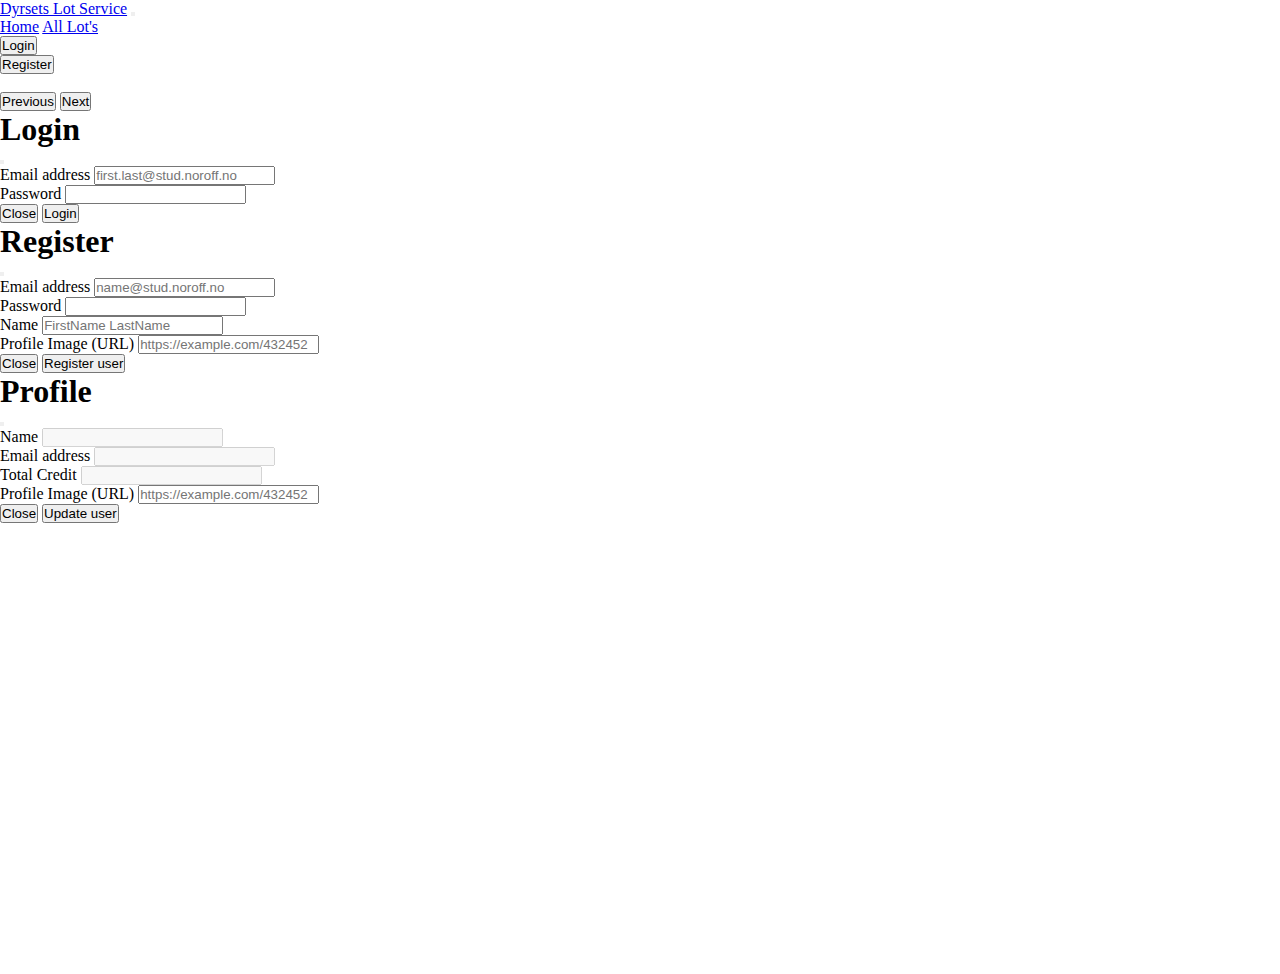
==== index.html @ 3d243ece "Profile and style" ====
<!DOCTYPE html>
<html lang="en">

<head>
    <meta charset="UTF-8">
    <meta http-equiv="X-UA-Compatible" content="IE=edge">
    <meta name="viewport" content="width=device-width, initial-scale=1.0">
    <link rel="stylesheet" href="/style.css">
    <link href="https://cdn.jsdelivr.net/npm/bootstrap@5.2.3/dist/css/bootstrap.min.css" rel="stylesheet"
        integrity="sha384-rbsA2VBKQhggwzxH7pPCaAqO46MgnOM80zW1RWuH61DGLwZJEdK2Kadq2F9CUG65" crossorigin="anonymous">
    <script defer src="https://cdn.jsdelivr.net/npm/bootstrap@5.2.3/dist/js/bootstrap.bundle.min.js"
        integrity="sha384-kenU1KFdBIe4zVF0s0G1M5b4hcpxyD9F7jL+jjXkk+Q2h455rYXK/7HAuoJl+0I4" crossorigin="anonymous">
        </script>
    <title>Home</title>
</head>

<body>
    <header>
        <nav class="navbar navbar-expand-lg sticky-top bg-light">
            <div class="container-fluid">
                <a class="navbar-brand" href="/index.html">Dyrsets Lot Service</a>
                <button class="navbar-toggler" type="button" data-bs-toggle="collapse"
                    data-bs-target="#navbarNavAltMarkup" aria-controls="navbarNavAltMarkup" aria-expanded="false"
                    aria-label="Toggle navigation">
                    <span class="navbar-toggler-icon"></span>
                </button>
                <div class="collapse navbar-collapse" id="navbarNavAltMarkup">
                    <div class="navbar-nav">
                        <a class="nav-link active" aria-current="page" href="/index.html">Home</a>
                        <a class="nav-link" href="/allLots.html">All Lot's</a>
                        <a class="nav-link logged-in" href="/myLots.html">My Lot's</a>
                    </div>

                </div>
                <button type="button" class="btn btn-primary logged-out" data-bs-toggle="modal"
                    data-bs-target="#loginModal">
                    Login
                </button>
                <button type="button" class="btn btn-primary logged-out" data-bs-toggle="modal"
                    data-bs-target="#registerModal">
                    Register
                </button>
                <!-- TODO Create profile information w/option to add image -->
                <button id="profile-btn" type="button" class="btn btn-primary logged-in" data-bs-toggle="modal"
                    data-bs-target="#profile-modal">Profile</button>
                <button id="logout-btn" type="button" class="btn btn-primary logged-in">
                    Logout
                </button>
            </div>
        </nav>
    </header>

    <main>

        <img src="https://unsplash.com/photos/a-bald-eagle-with-a-white-head-and-yellow-beak-4qLHUf4DSAI" alt="">

        <div class="container" id="lot-carousel">
            <div id="carouselExample" class="carousel slide">
                <div class="carousel-inner">
                    <!-- Generated in lot.js -->
                </div>
                <button class="carousel-control-prev" type="button" data-bs-target="#carouselExample"
                    data-bs-slide="prev">
                    <span class="carousel-control-prev-icon" aria-hidden="true"></span>
                    <span class="visually-hidden">Previous</span>
                </button>
                <button class="carousel-control-next" type="button" data-bs-target="#carouselExample"
                    data-bs-slide="next">
                    <span class="carousel-control-next-icon" aria-hidden="true"></span>
                    <span class="visually-hidden">Next</span>
                </button>
            </div>
        </div>



        <!-- Login Modal -->
        <div class="modal fade" id="loginModal" tabindex="-1" aria-labelledby="loginModalLabel" aria-hidden="true">
            <div class="modal-dialog">
                <div class="modal-content">
                    <div class="modal-header">
                        <h1 class="modal-title fs-5" id="loginModalLabel">Login</h1>
                        <button type="button" class="btn-close" data-bs-dismiss="modal" aria-label="Close"></button>
                    </div>
                    <div class="modal-body">
                        <div class="mb-3">
                            <label for="login-email" class="form-label">Email address</label>
                            <input type="email" class="form-control" id="login-email"
                                placeholder="first.last@stud.noroff.no">
                        </div>
                        <div class="mb-3">
                            <label for="login-password" class="form-label">Password</label>
                            <input type="password" class="form-control" id="login-password">
                        </div>
                    </div>
                    <div class="modal-footer">
                        <button type="button" class="btn btn-secondary" data-bs-dismiss="modal">Close</button>
                        <button id="login-btn" type="button" class="btn btn-primary">Login</button>
                    </div>
                </div>
            </div>
        </div>
        <!-- Register Modal -->
        <div class="modal fade" id="registerModal" tabindex="-1" aria-labelledby="registerModalLabel"
            aria-hidden="true">
            <div class="modal-dialog">
                <div class="modal-content">
                    <div class="modal-header">
                        <h1 class="modal-title fs-5" id="registerModalLabel">Register</h1>
                        <button type="button" class="btn-close" data-bs-dismiss="modal" aria-label="Close"></button>
                    </div>
                    <div class="modal-body">
                        <form id="register-form">
                            <div class="mb-3">
                                <label for="register-email" class="form-label">Email address</label>
                                <input id="register-email" type="email" class="form-control"
                                    placeholder="name@stud.noroff.no">
                                <div id="email-feedback" class="invalid-feedback">
                                    Email must match this format - name@stud.noroff.no
                                </div>
                            </div>
                            <div class="mb-3">
                                <label for="register-password" class="form-label">Password</label>
                                <input id="register-password" type="password" class="form-control">
                                <div id="password-feedback" class="invalid-feedback">
                                    Password must be at least 8 characters long
                                </div>
                            </div>
                            <div class="mb-3">
                                <label for="register-Name" class="form-label">Name</label>
                                <input id="register-name" type="name" class="form-control"
                                    placeholder="FirstName LastName">
                                <div id="name-feedback" class="invalid-feedback">
                                    max 20 character, no spaces or signs except "_"
                                </div>
                            </div>
                            <div class="mb-3">
                                <label for="register-avatar" class="form-label">Profile Image (URL)</label>
                                <input id="register-avatar" class="form-control" type="url"
                                    placeholder="https://example.com/432452">
                            </div>
                            <div class="modal-footer">
                                <button type="button" class="btn btn-secondary" data-bs-dismiss="modal">Close</button>
                                <button id="register-btn" type="submit" class="btn btn-primary">Register user</button>
                            </div>
                        </form>
                    </div>
                </div>
            </div>
        </div>

        <!-- Profile Modal -->
        <div class="modal fade" id="profile-modal" tabindex="-1" aria-labelledby="profileModal" aria-hidden="true">
            <div class="modal-dialog">
                <div class="modal-content">
                    <div class="modal-header">
                        <h1 class="modal-title fs-5" id="profileModalLable">Profile</h1>
                        <button type="button" class="btn-close" data-bs-dismiss="modal" aria-label="Close"></button>
                    </div>
                    <div class="modal-body">
                        <form id="profile-form">
                            <div class="mb-3">
                                <label for="profile-name" class="form-label">Name</label>
                                <input id="profile-name" type="name" class="form-control" disabled>
                            </div>
                            <div class="mb-3">
                                <label for="profile-email" class="form-label">Email address</label>
                                <input id="profile-email" type="email" class="form-control" disabled>
                            </div>
                            <div class="mb-3">
                                <label for="profile-credit" class="form-label">Total Credit</label>
                                <input id="profile-credit" type="number" class="form-control" disabled>
                            </div>
                            <div class="mb-3">
                                <label for="profile-avatar" class="form-label">Profile Image (URL)</label>
                                <input id="profile-avatar" class="form-control" type="url"
                                    placeholder="https://example.com/432452">
                            </div>
                            <div class="modal-footer">
                                <button type="button" class="btn btn-secondary" data-bs-dismiss="modal">Close</button>
                                <button id="update-btn" type="submit" class="btn btn-primary">Update user</button>
                            </div>
                        </form>
                    </div>
                </div>
            </div>
        </div>



        <!-- Notification -->
        <div class="position-fixed bottom-0 start-50 translate-middle-x p-3 notification" style="z-index: 11">
            <div id="liveToast" class="toast" role="alert" aria-live="assertive" aria-atomic="true">
                <div class="toast-body"></div>
            </div>
        </div>

    </main>
    <footer></footer>
    <script src="https://code.jquery.com/jquery-3.6.0.min.js"></script>
    <script src="/js/index.js" type="module"></script>
    <script src="/js/components/toggleUserInterface.js" type="module"></script>
    <script src="/js/components/notification.js" type="module"></script>
    <script src="/js/components/logout.js" type="module"></script>
    <script src="/js/components/login.js" type="module"></script>
    <script src="/js/components/register.js" type="module"></script>
    <script src="/js/components/profile.js" type="module"></script>
    <script src="/js/service/auctionProfile.js" type="module"></script>
    <script src="/js/storage.js" type="module"></script>
</body>

</html>
---- style.css ----
* {
    margin: 0;
    padding: 0;
}

main {
    height: 100vh;
}

#email-feedback,
#password-feedback,
#name-feedback {
    display: none;
    color: red;
}

.notification {
    z-index: 2000 !important;
}

.mandatory {
    color: crimson;
}
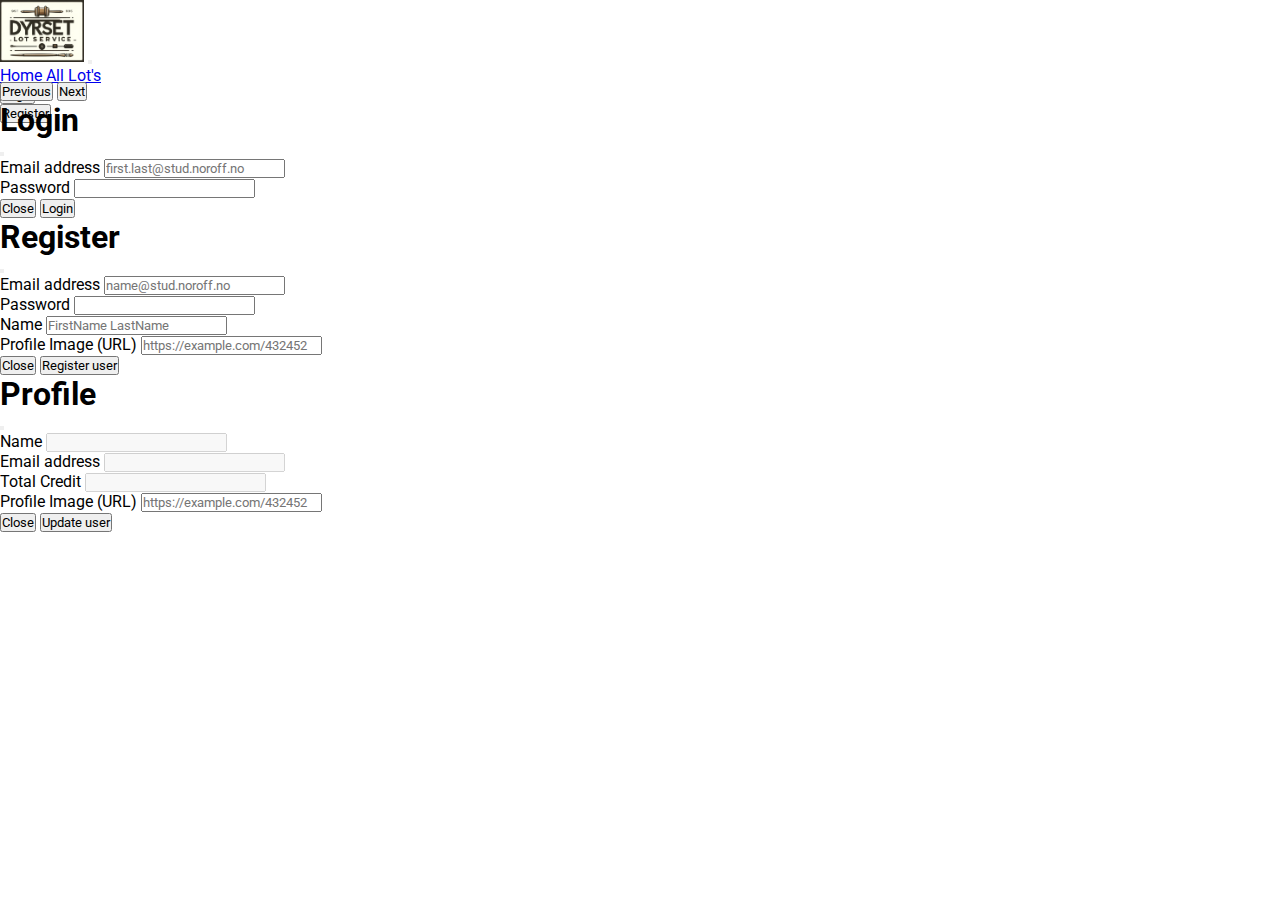
==== commit 48b408c5: "Styling" ====
--- a/index.html
+++ b/index.html
@@ -18,7 +18,8 @@
     <header>
         <nav class="navbar navbar-expand-lg sticky-top bg-light">
             <div class="container-fluid">
-                <a class="navbar-brand" href="/index.html">Dyrsets Lot Service</a>
+                <a class="navbar-brand" href="/index.html"><img style="height: 62px; width: auto;"
+                        src="/image/lotLogo.png"></img></a>
                 <button class="navbar-toggler" type="button" data-bs-toggle="collapse"
                     data-bs-target="#navbarNavAltMarkup" aria-controls="navbarNavAltMarkup" aria-expanded="false"
                     aria-label="Toggle navigation">
@@ -30,22 +31,22 @@
                         <a class="nav-link" href="/allLots.html">All Lot's</a>
                         <a class="nav-link logged-in" href="/myLots.html">My Lot's</a>
                     </div>
-
-                </div>
-                <button type="button" class="btn btn-primary logged-out" data-bs-toggle="modal"
-                    data-bs-target="#loginModal">
-                    Login
-                </button>
-                <button type="button" class="btn btn-primary logged-out" data-bs-toggle="modal"
-                    data-bs-target="#registerModal">
-                    Register
-                </button>
-                <!-- TODO Create profile information w/option to add image -->
-                <button id="profile-btn" type="button" class="btn btn-primary logged-in" data-bs-toggle="modal"
-                    data-bs-target="#profile-modal">Profile</button>
-                <button id="logout-btn" type="button" class="btn btn-primary logged-in">
-                    Logout
-                </button>
+                    <div class="navbar-nav">
+                        <button type="button" class="btn btn-primary logged-out" data-bs-toggle="modal" id="login-btn"
+                            data-bs-target="#loginModal">
+                            Login
+                        </button>
+                        <button type="button" class="btn btn-primary logged-out" data-bs-toggle="modal"
+                            data-bs-target="#registerModal">
+                            Register
+                        </button>
+                        <button id="profile-btn" type="button" class="btn btn-link logged-in " data-bs-toggle="modal"
+                            data-bs-target="#profile-modal">Profile</button>
+                        <button id="logout-btn" type="button" class="btn btn-secondary logged-in">
+                            Logout
+                        </button>
+                    </div>
+                </div>
             </div>
         </nav>
     </header>
--- a/style.css
+++ b/style.css
@@ -1,10 +1,17 @@
+@import url('https://fonts.googleapis.com/css2?family=Montserrat&family=Open+Sans&family=Playfair+Display&family=Roboto&display=swap');
+
 * {
     margin: 0;
     padding: 0;
+    font-family: 'Roboto', sans-serif;
 }
 
 main {
-    height: 100vh;
+    min-height: calc(100vh - 62px)
+}
+
+header {
+    height: 62px;
 }
 
 #email-feedback,
@@ -20,6 +27,4 @@
 
 .mandatory {
     color: crimson;
-}
-
-
+}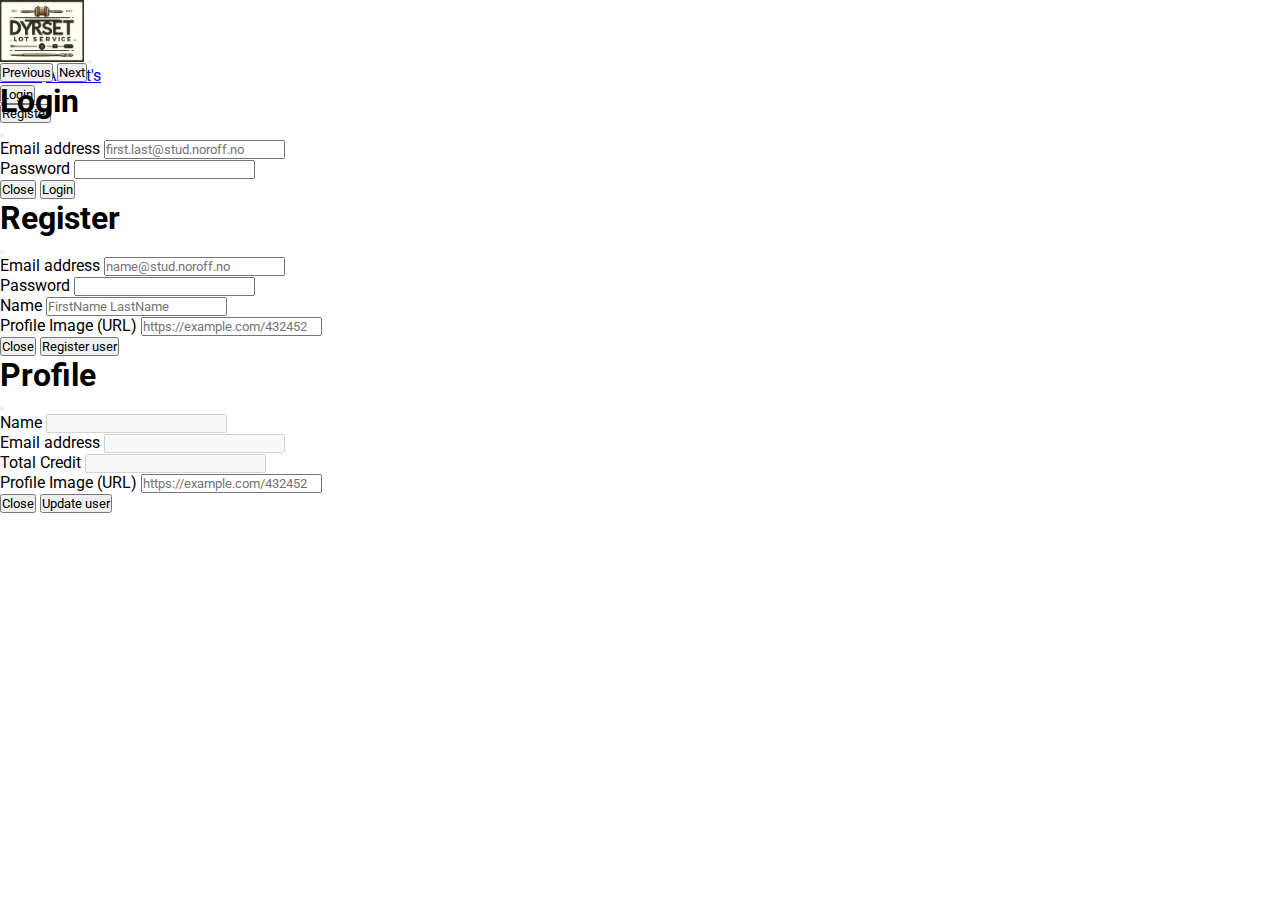
==== commit c6a75830: "cars and cleanup" ====
--- a/index.html
+++ b/index.html
@@ -52,24 +52,26 @@
     </header>
 
     <main>
-
-        <img src="https://unsplash.com/photos/a-bald-eagle-with-a-white-head-and-yellow-beak-4qLHUf4DSAI" alt="">
-
-        <div class="container" id="lot-carousel">
-            <div id="carouselExample" class="carousel slide">
-                <div class="carousel-inner">
-                    <!-- Generated in lot.js -->
-                </div>
-                <button class="carousel-control-prev" type="button" data-bs-target="#carouselExample"
-                    data-bs-slide="prev">
-                    <span class="carousel-control-prev-icon" aria-hidden="true"></span>
-                    <span class="visually-hidden">Previous</span>
-                </button>
-                <button class="carousel-control-next" type="button" data-bs-target="#carouselExample"
-                    data-bs-slide="next">
-                    <span class="carousel-control-next-icon" aria-hidden="true"></span>
-                    <span class="visually-hidden">Next</span>
-                </button>
+        <div class="container">
+            <div class="container" id="lot-carousel">
+                <div id="carouselExample" class="carousel slide">
+                    <div class="carousel-inner">
+                        <!-- Generated in lot.js -->
+                    </div>
+                    <button class="carousel-control-prev" type="button" data-bs-target="#carouselExample"
+                        data-bs-slide="prev">
+                        <span class="carousel-control-prev-icon" aria-hidden="true"></span>
+                        <span class="visually-hidden">Previous</span>
+                    </button>
+                    <button class="carousel-control-next" type="button" data-bs-target="#carouselExample"
+                        data-bs-slide="next">
+                        <span class="carousel-control-next-icon" aria-hidden="true"></span>
+                        <span class="visually-hidden">Next</span>
+                    </button>
+                </div>
+            </div>
+            <div id="car-container" class="row row-cols-1 row-cols-md-3 g-4">
+                <!-- Cards generated in js. -->
             </div>
         </div>
 
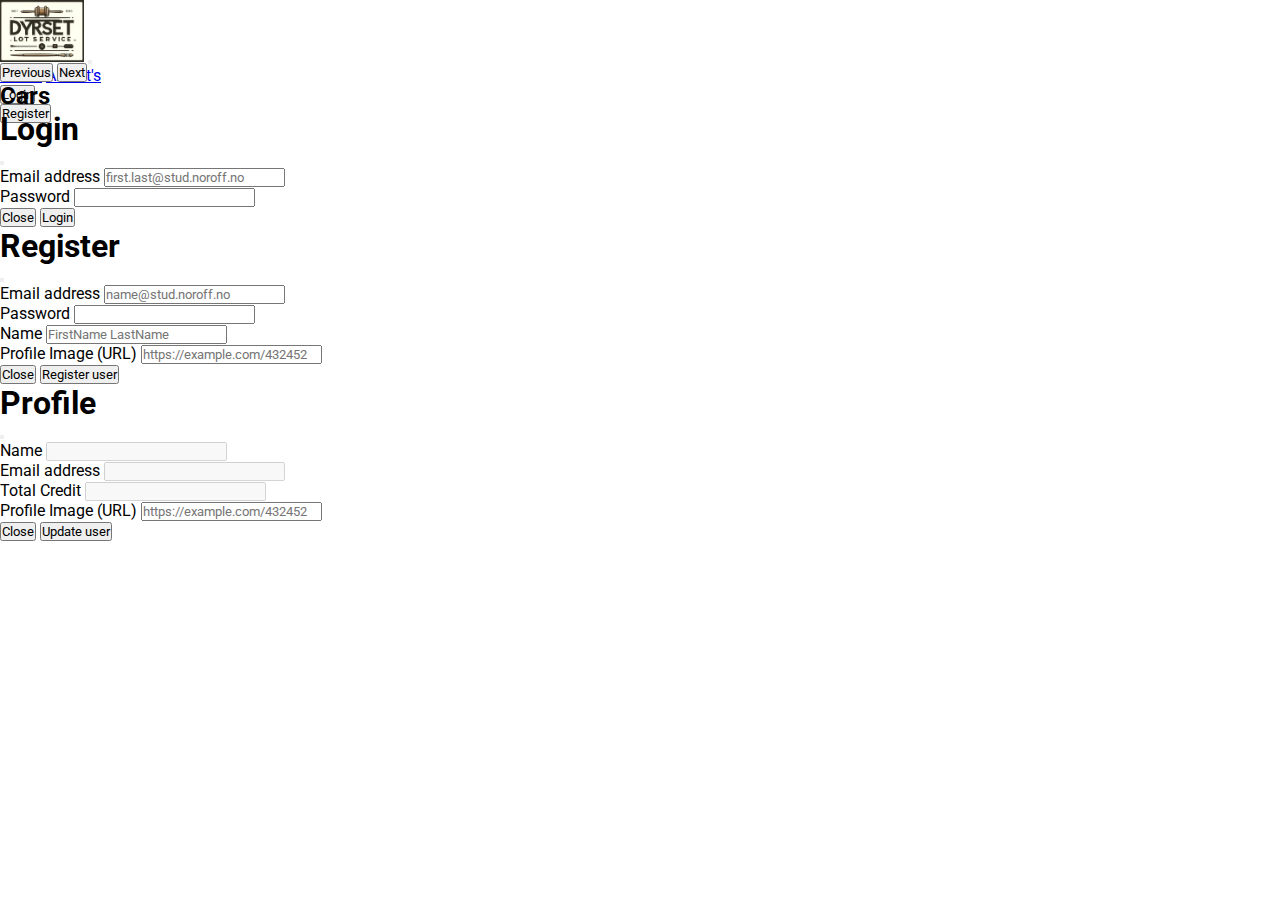
==== commit 4c051d67: "index page clean up" ====
--- a/index.html
+++ b/index.html
@@ -53,7 +53,7 @@
 
     <main>
         <div class="container">
-            <div class="container" id="lot-carousel">
+            <div class="container row" id="lot-carousel">
                 <div id="carouselExample" class="carousel slide">
                     <div class="carousel-inner">
                         <!-- Generated in lot.js -->
@@ -70,7 +70,8 @@
                     </button>
                 </div>
             </div>
-            <div id="car-container" class="row row-cols-1 row-cols-md-3 g-4">
+            <h2 class="container">Cars</h2>
+            <div id="car-container" class="container row">
                 <!-- Cards generated in js. -->
             </div>
         </div>
--- a/style.css
+++ b/style.css
@@ -27,4 +27,9 @@
 
 .mandatory {
     color: crimson;
+}
+
+#lot-container {
+    display: flex;
+    justify-content: space-between;
 }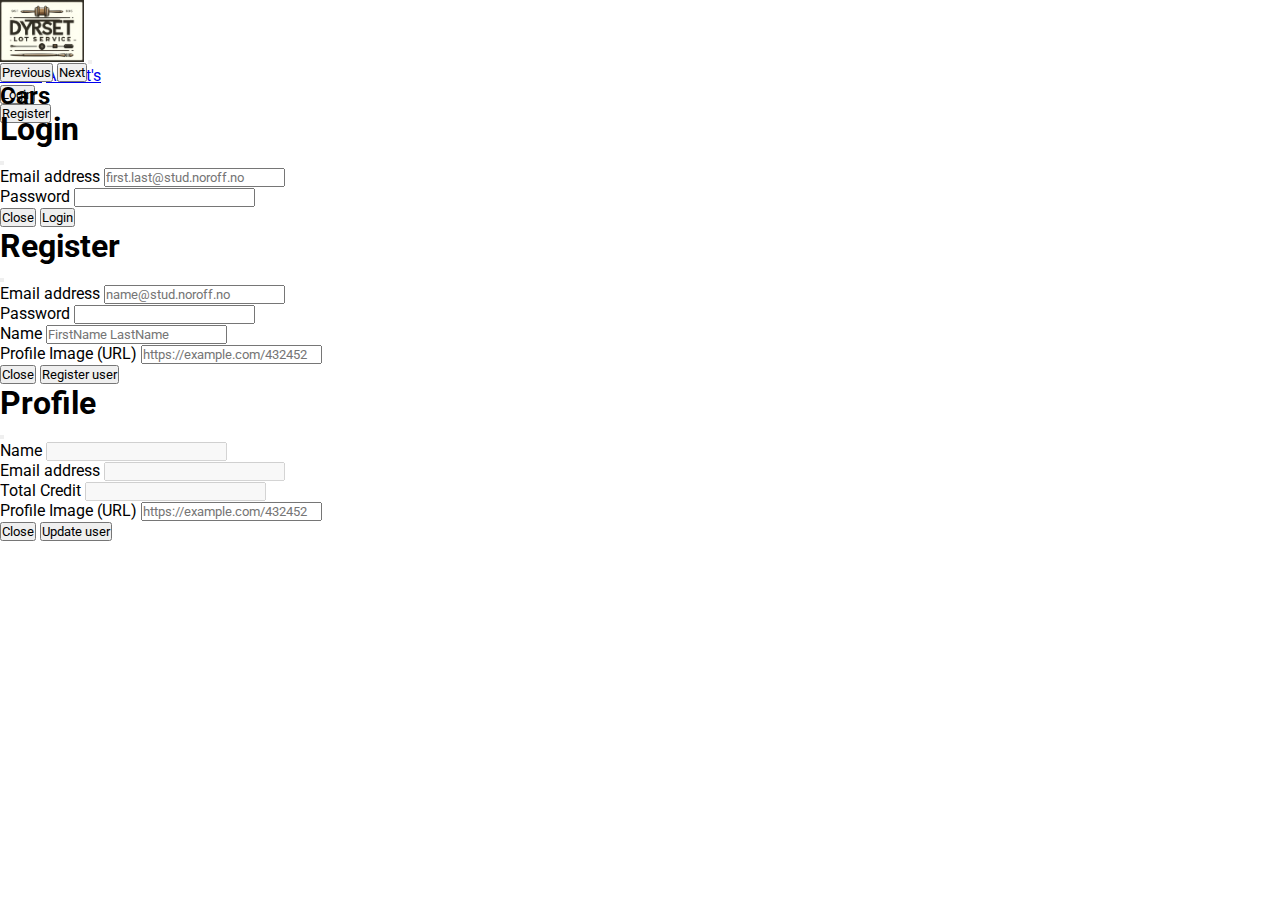
==== commit 352bbe1f: "header fix" ====
--- a/index.html
+++ b/index.html
@@ -16,44 +16,48 @@
 
 <body>
     <header>
-        <nav class="navbar navbar-expand-lg sticky-top bg-light">
-            <div class="container-fluid">
-                <a class="navbar-brand" href="/index.html"><img style="height: 62px; width: auto;"
-                        src="/image/lotLogo.png"></img></a>
-                <button class="navbar-toggler" type="button" data-bs-toggle="collapse"
-                    data-bs-target="#navbarNavAltMarkup" aria-controls="navbarNavAltMarkup" aria-expanded="false"
-                    aria-label="Toggle navigation">
-                    <span class="navbar-toggler-icon"></span>
-                </button>
-                <div class="collapse navbar-collapse" id="navbarNavAltMarkup">
-                    <div class="navbar-nav">
-                        <a class="nav-link active" aria-current="page" href="/index.html">Home</a>
-                        <a class="nav-link" href="/allLots.html">All Lot's</a>
-                        <a class="nav-link logged-in" href="/myLots.html">My Lot's</a>
-                    </div>
-                    <div class="navbar-nav">
-                        <button type="button" class="btn btn-primary logged-out" data-bs-toggle="modal" id="login-btn"
-                            data-bs-target="#loginModal">
-                            Login
+        <div class="container">
+            <div class="container">
+                <nav class="navbar navbar-expand-lg sticky-top bg-light">
+                    <div class="container-fluid">
+                        <a class="navbar-brand" href="/index.html"><img style="height: 62px; width: auto;"
+                                src="/image/lotLogo.png"></img></a>
+                        <button class="navbar-toggler" type="button" data-bs-toggle="collapse"
+                            data-bs-target="#navbarNavAltMarkup" aria-controls="navbarNavAltMarkup"
+                            aria-expanded="false" aria-label="Toggle navigation">
+                            <span class="navbar-toggler-icon"></span>
                         </button>
-                        <button type="button" class="btn btn-primary logged-out" data-bs-toggle="modal"
-                            data-bs-target="#registerModal">
-                            Register
-                        </button>
-                        <button id="profile-btn" type="button" class="btn btn-link logged-in " data-bs-toggle="modal"
-                            data-bs-target="#profile-modal">Profile</button>
-                        <button id="logout-btn" type="button" class="btn btn-secondary logged-in">
-                            Logout
-                        </button>
-                    </div>
-                </div>
-            </div>
-        </nav>
+                        <div class="collapse navbar-collapse" id="navbarNavAltMarkup">
+                            <div class="navbar-nav">
+                                <a class="nav-link active" aria-current="page" href="/index.html">Home</a>
+                                <a class="nav-link" href="/allLots.html">All Lot's</a>
+                                <a class="nav-link logged-in" href="/myLots.html">My Lot's</a>
+                            </div>
+                            <div class="navbar-nav">
+                                <button type="button" class="btn btn-primary logged-out" data-bs-toggle="modal"
+                                    id="login-btn" data-bs-target="#loginModal">
+                                    Login
+                                </button>
+                                <button type="button" class="btn btn-primary logged-out" data-bs-toggle="modal"
+                                    data-bs-target="#registerModal">
+                                    Register
+                                </button>
+                                <button id="profile-btn" type="button" class="btn btn-link logged-in "
+                                    data-bs-toggle="modal" data-bs-target="#profile-modal">Profile</button>
+                                <button id="logout-btn" type="button" class="btn btn-secondary logged-in">
+                                    Logout
+                                </button>
+                            </div>
+                        </div>
+                    </div>
+                </nav>
+            </div>
+        </div>
     </header>
 
     <main>
         <div class="container">
-            <div class="container row" id="lot-carousel">
+            <div class="container" id="lot-carousel">
                 <div id="carouselExample" class="carousel slide">
                     <div class="carousel-inner">
                         <!-- Generated in lot.js -->
@@ -70,9 +74,11 @@
                     </button>
                 </div>
             </div>
-            <h2 class="container">Cars</h2>
-            <div id="car-container" class="container row">
-                <!-- Cards generated in js. -->
+            <div class="container">
+                <h2>Cars</h2>
+                <div id="car-container" class="row">
+                    <!-- Cards generated in js. -->
+                </div>
             </div>
         </div>
 
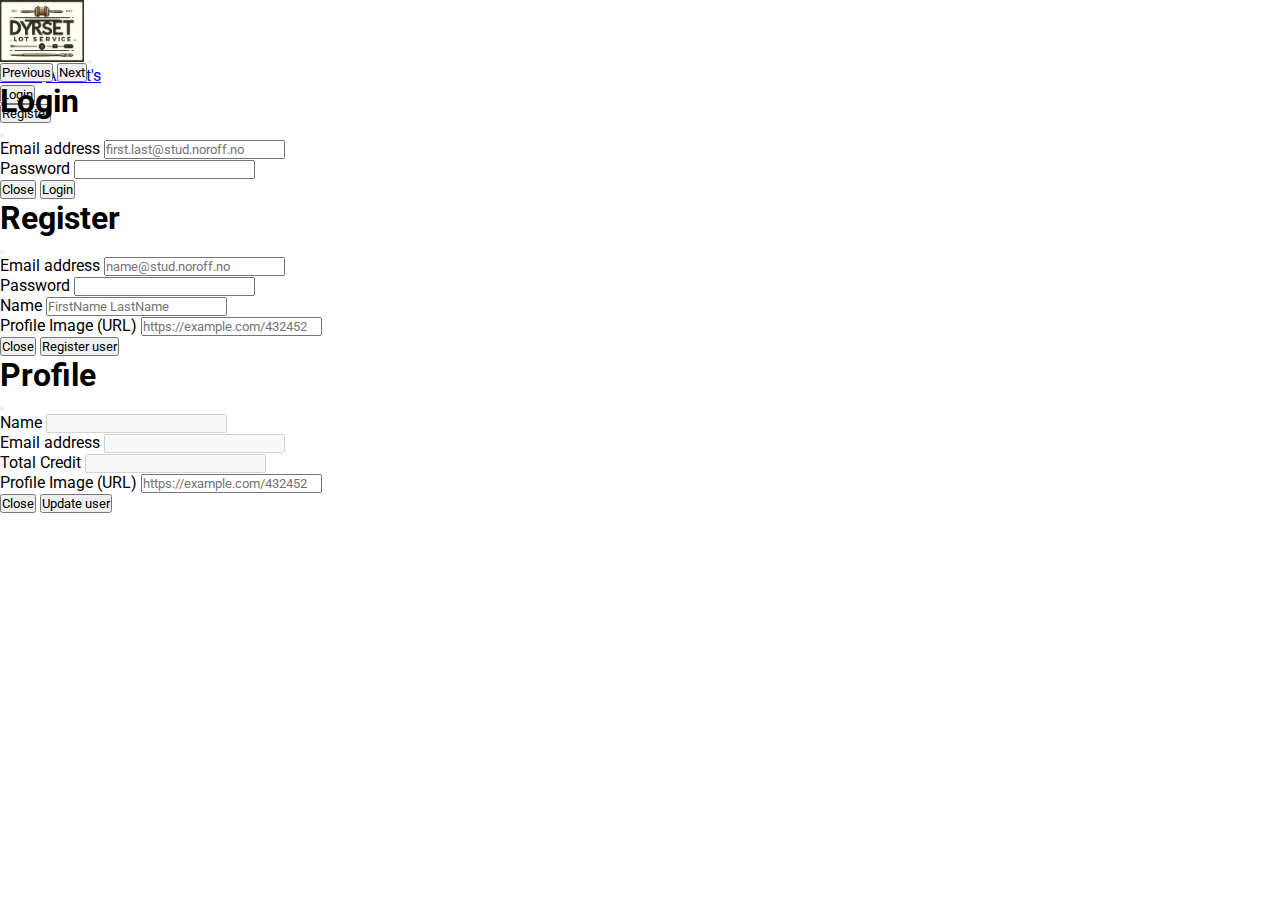
==== commit 5c68eb88: "Cleanup" ====
--- a/index.html
+++ b/index.html
@@ -27,7 +27,7 @@
                             aria-expanded="false" aria-label="Toggle navigation">
                             <span class="navbar-toggler-icon"></span>
                         </button>
-                        <div class="collapse navbar-collapse" id="navbarNavAltMarkup">
+                        <div class="collapse navbar-collapse d-lg-flex justify-content-between" id="navbarNavAltMarkup">
                             <div class="navbar-nav">
                                 <a class="nav-link active" aria-current="page" href="/index.html">Home</a>
                                 <a class="nav-link" href="/allLots.html">All Lot's</a>
@@ -75,7 +75,7 @@
                 </div>
             </div>
             <div class="container">
-                <h2>Cars</h2>
+
                 <div id="car-container" class="row">
                     <!-- Cards generated in js. -->
                 </div>
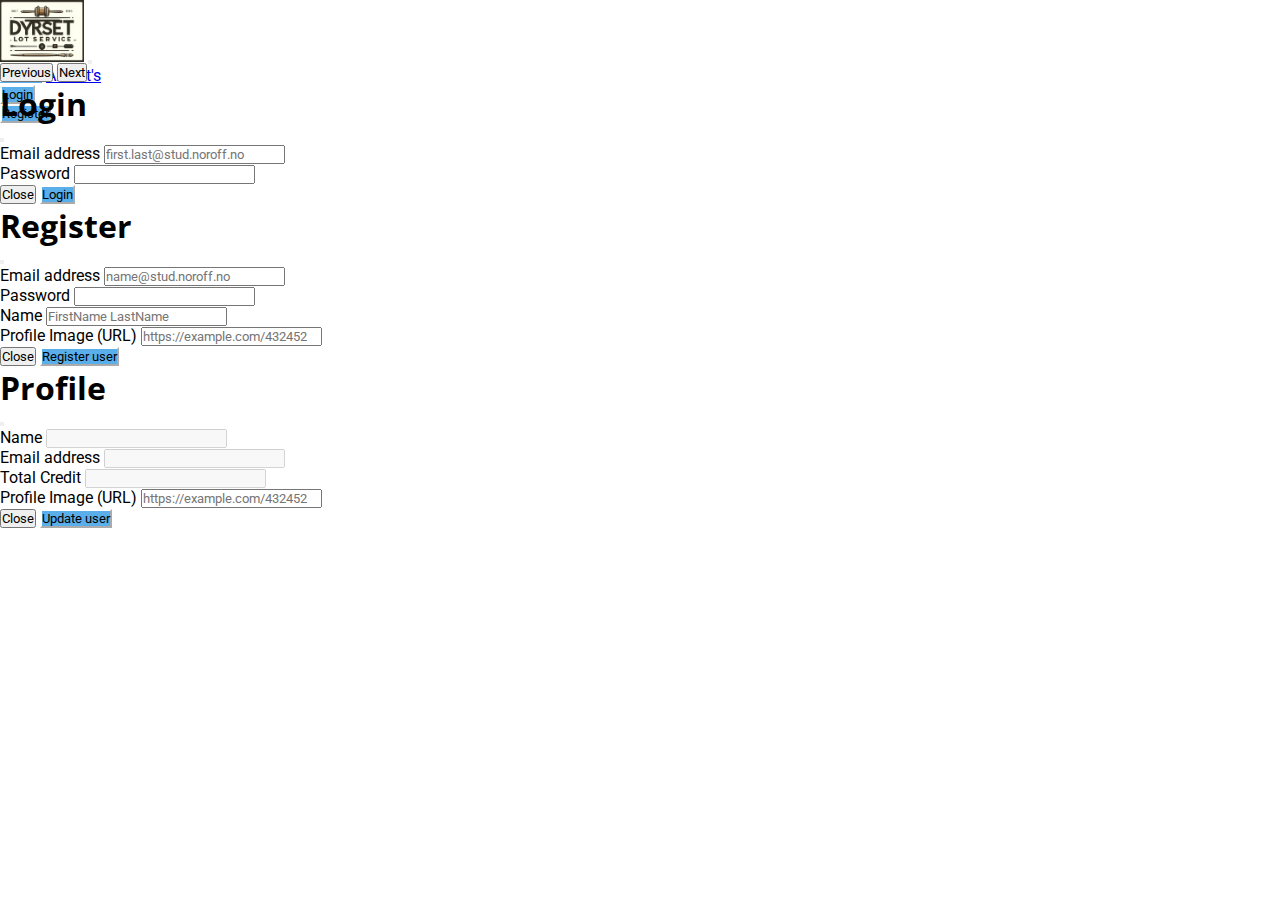
==== commit cf3703aa: "Changes" ====
--- a/index.html
+++ b/index.html
@@ -18,7 +18,7 @@
     <header>
         <div class="container">
             <div class="container">
-                <nav class="navbar navbar-expand-lg sticky-top bg-light">
+                <nav class="navbar navbar-expand-lg sticky-top">
                     <div class="container-fluid">
                         <a class="navbar-brand" href="/index.html"><img style="height: 62px; width: auto;"
                                 src="/image/lotLogo.png"></img></a>
@@ -35,7 +35,7 @@
                             </div>
                             <div class="navbar-nav">
                                 <button type="button" class="btn btn-primary logged-out" data-bs-toggle="modal"
-                                    id="login-btn" data-bs-target="#loginModal">
+                                    id="btn-login-modal" data-bs-target="#loginModal">
                                     Login
                                 </button>
                                 <button type="button" class="btn btn-primary logged-out" data-bs-toggle="modal"
--- a/style.css
+++ b/style.css
@@ -12,6 +12,19 @@
 
 header {
     height: 62px;
+}
+
+h1,
+h2,
+h3,
+h4,
+h5 {
+    font-family: 'Open Sans', sans-serif;
+}
+
+
+nav {
+    background-color: #fff;
 }
 
 #email-feedback,
@@ -32,4 +45,22 @@
 #lot-container {
     display: flex;
     justify-content: space-between;
-}+}
+
+.active {
+    color: #5aafeb !important;
+}
+
+.btn-primary {
+    background-color: #5aafeb !important;
+    border-color: #fff !important;
+}
+
+.btn-primary:hover {
+    background-color: #498fc2 !important;
+}
+
+.form-check-input:checked {
+    background-color: #5aafeb !important;
+    border-color: #5aafeb !important;
+}
